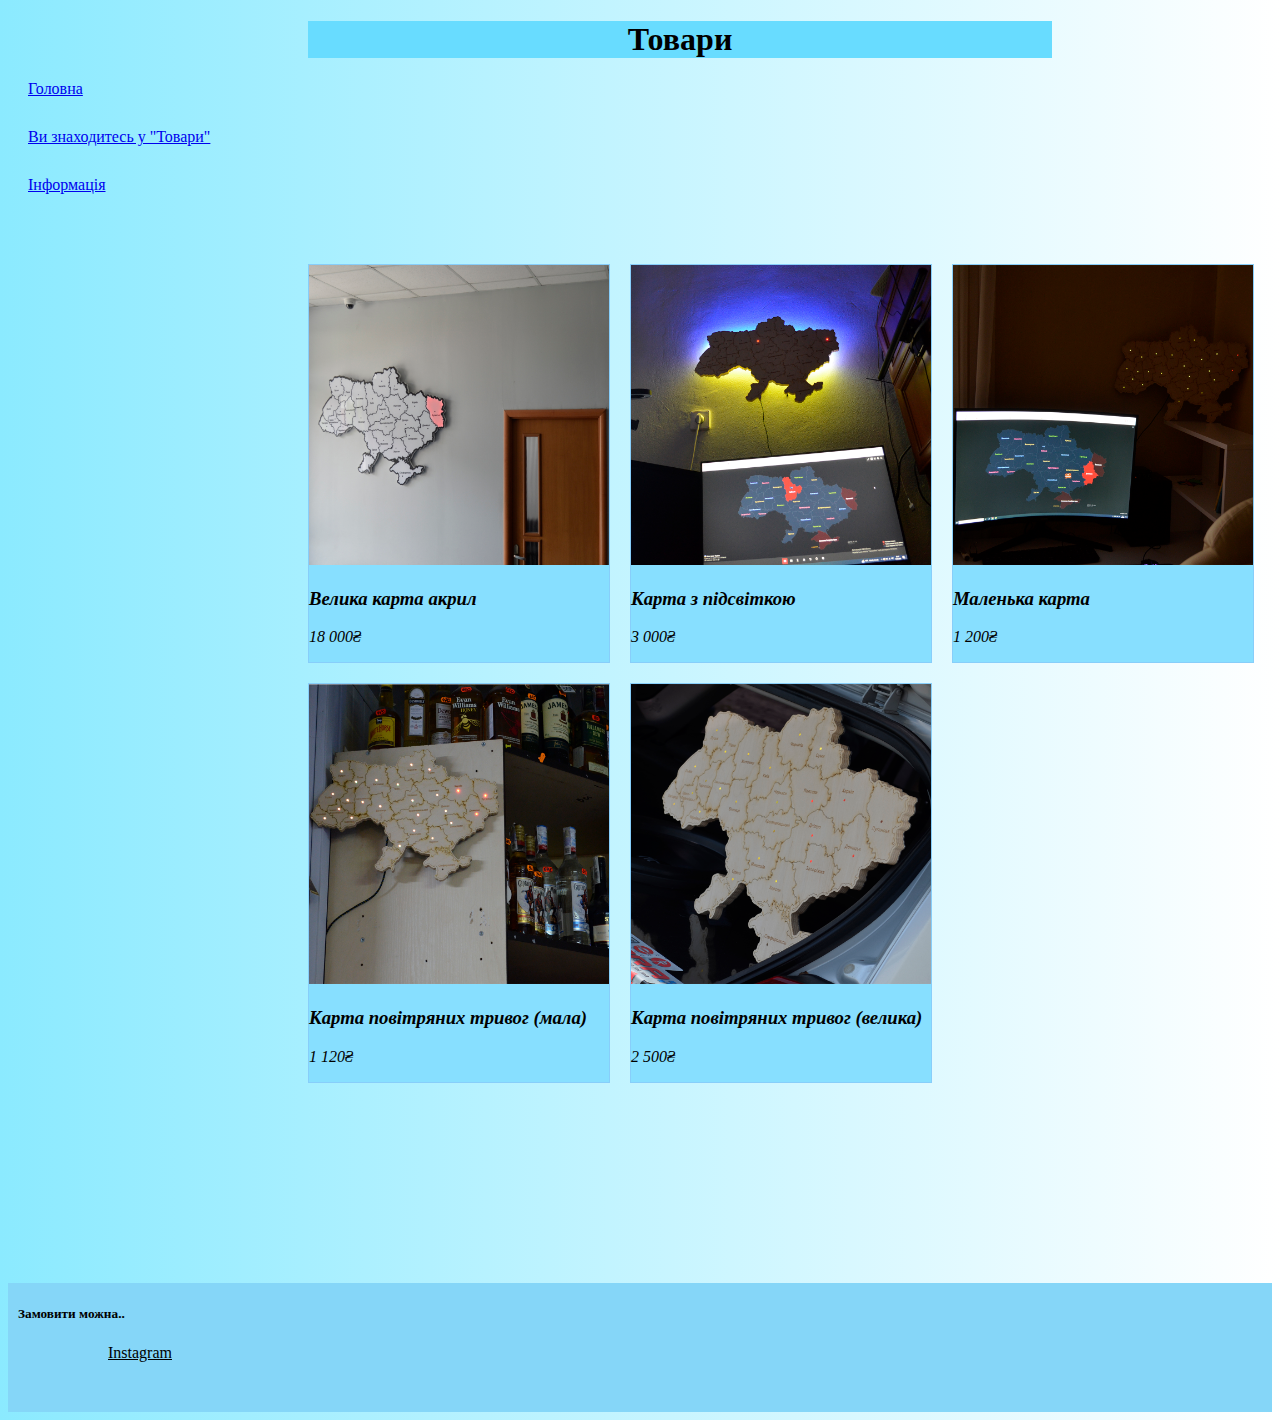
==== index-2.html @ 0547f3ca "+++++++" ====
<!DOCTYPE html>
<html lang="en">
<head>
    <meta charset="UTF-8">
    <meta http-equiv="X-UA-Compatible" content="IE=edge">
    <meta name="viewport" content="width=device-width, initial-scale=1.0">
    <link rel="stylesheet" href="./styles.css">
    <title>Ukraine Store</title>
</head>
<body class="shop-2">
    <div class="store-2">
        <center><h1>Товари</h1></center>
    </div>
    <div class="block-links">
        <a href="./index.html" class="link">Головна</a>
        <a href="./index-2.html" class="link-2">Ви знаходитесь у "Товари"</a>
        <a href="./index-3.html" class="link-3">Інформація</a>
    </div>
    <div class="container-store">
        <div class="container-1">

            <div class="cards">
                <img src="images\7.jpg" class="photo7" alt="Фото нажаль не завантажине, поганий інтернет">
                <h3 class="subtitle">Велика карта акрил</h3>
                <p class="cost">18 000₴</p>
            </div>

            <div class="cards">
                <img src="images\1.jpg" class="photo1" alt="Фото нажаль не завантажине, поганий інтернет">
                <h3 class="subtitle">Карта з підсвіткою</h3>
                <p class="cost">3 000₴</p>
            </div>

            <div class="cards">
                <img src="images\2.jpg" class="photo2" alt="Фото нажаль не завантажине, поганий інтернет">
                <h3 class="subtitle">Маленька карта</h3>
                <p class="cost">1 200₴</p>

        </div>
    </div>

    <div class="container-store">
        <div class="container-2">

            <div class="cards">
                <img src="images\10.jpg" class="photo10" alt="">
                <h3 class="subtitle">Карта повітряних тривог (мала)</h3>
                <p class="cost">1 120₴</p>
            </div>

            <div class="cards">
                <img src="images\8.jpg" class="photo8" alt="">
                <h3 class="subtitle">Карта повітряних тривог (велика)</h3>
                <p class="cost">2 500₴</p>
            </div>
        </div>
        <div class="zamovutuA">
            <h5 class="zamovutuB">Замовити можна..</h5>
            <a class="zamovutuC" href="https://instagram.com/ledgomap?igshid=MzNlNGNkZWQ4Mg==" target="_blank">Instagram</a>
        </div>
    </div>
</body>
</html>
---- styles.css ----
.page-wrapper{
    max-width: 1920px;
    margin: 0 auto;
    padding: 20px;
}

.block-links{
    display: flex;
    flex-direction: column;
    row-gap: 10px;
}

.block-links3{
    display: flex;
    flex-direction: column;
    row-gap: 10px;
}

.navbar-wrapper{
    display: flex;
    flex-direction: column;
    justify-content: space-between;
    row-gap: 10px;
}

.cards{
    border: 1px solid lightskyblue;
}

.link-2{
    margin-bottom: 20px;
    margin-left: 20px;
}

.link-3{
    margin-bottom: 20px;
    margin-left: 20px;
}

.link-4{
    margin-bottom: 20px;
    margin-left: 20px;
}

.link{
    margin-bottom: 20px;
    margin-left: 20px;
}

.container-1{
    display: flex;
    flex-direction: row; 
    column-gap: 20px;
    margin-top: 50px;
    margin-left: 300px;
    margin-right: 220px;
}

.container-2{
    display: flex;
    flex-direction: row; 
    column-gap: 20px;
    margin-top: 20px;
    margin-left: 300px;
    margin-right: 220px;
}

.cards{
    font-style: italic;
    border: 1px solid lightskyblue;
    background-color: rgb(135, 223, 255)
}

.store{
    margin-left: 300px;
    margin-right: 220px;
    background-color: rgb(253, 248, 108)
}

.store-2{
    margin-left: 300px;
    margin-right: 220px;
    background-color: rgb(104, 220, 255)
}

.store-3{
    margin-left: 300px;
    margin-right: 220px;
    background-color: rgb(210, 205, 205)
}

.store-4{
    margin-left: 300px;
    margin-right: 220px;
    background-color: rgb(210, 205, 205)
}

.shop{
    background: linear-gradient(to right, rgb(255, 255, 139), rgb(255, 255, 255));
}

.shop-2{
    background: linear-gradient(to right, rgb(139, 234, 255), rgb(255, 255, 255));
}

.shop-3{
    background: linear-gradient(to right, rgb(186, 186, 186), rgb(255, 255, 255));
}

.shop-4{
    background: linear-gradient(to right, rgb(186, 186, 186), rgb(255, 255, 255));
}


.nove{
    margin-left: 200px;
}

.zamovutu{
    margin-top: 200px;
    padding-top: 1px;
    padding-bottom: 50px;
    background-color: rgb(248, 239, 133);
}

.zamovutu2{
    margin-left: 10px;
    color: rgb(0, 0, 0);
}

.zamovutu3{
    margin-left: 100px;
    color: rgb(0, 0, 0);
}

.zamovutuA{
    margin-top: 200px;
    padding-top: 1px;
    padding-bottom: 50px;
    background-color: rgb(133, 214, 248);
}

.zamovutuB{
    margin-left: 10px;
    color: rgb(0, 0, 0);
}

.zamovutuC{
    margin-left: 100px;
    color: rgb(0, 0, 0);
}

.zamovutuA1{
    margin-top: 50px;
    padding-top: 1px;
    padding-bottom: 50px;
    background-color: rgb(165, 165, 165);
}

.zamovutuB2{
    margin-left: 10px;
    color: rgb(0, 0, 0);
}

.zamovutuC3{
    margin-left: 100px;
    color: rgb(0, 0, 0);
}

.photo7{
    width: 300px;
    height: 300px;
}

.photo1{
    width: 300px;
    height: 300px;
}

.photo2{
    width: 300px;
    height: 300px;
}

.photo5{
    width: 300px;
    height: 300px;
}

.photo8{
    width: 300px;
    height: 300px;
}

.photo10{
    width: 300px;
    height: 300px;
}

.subtitle{
    
}
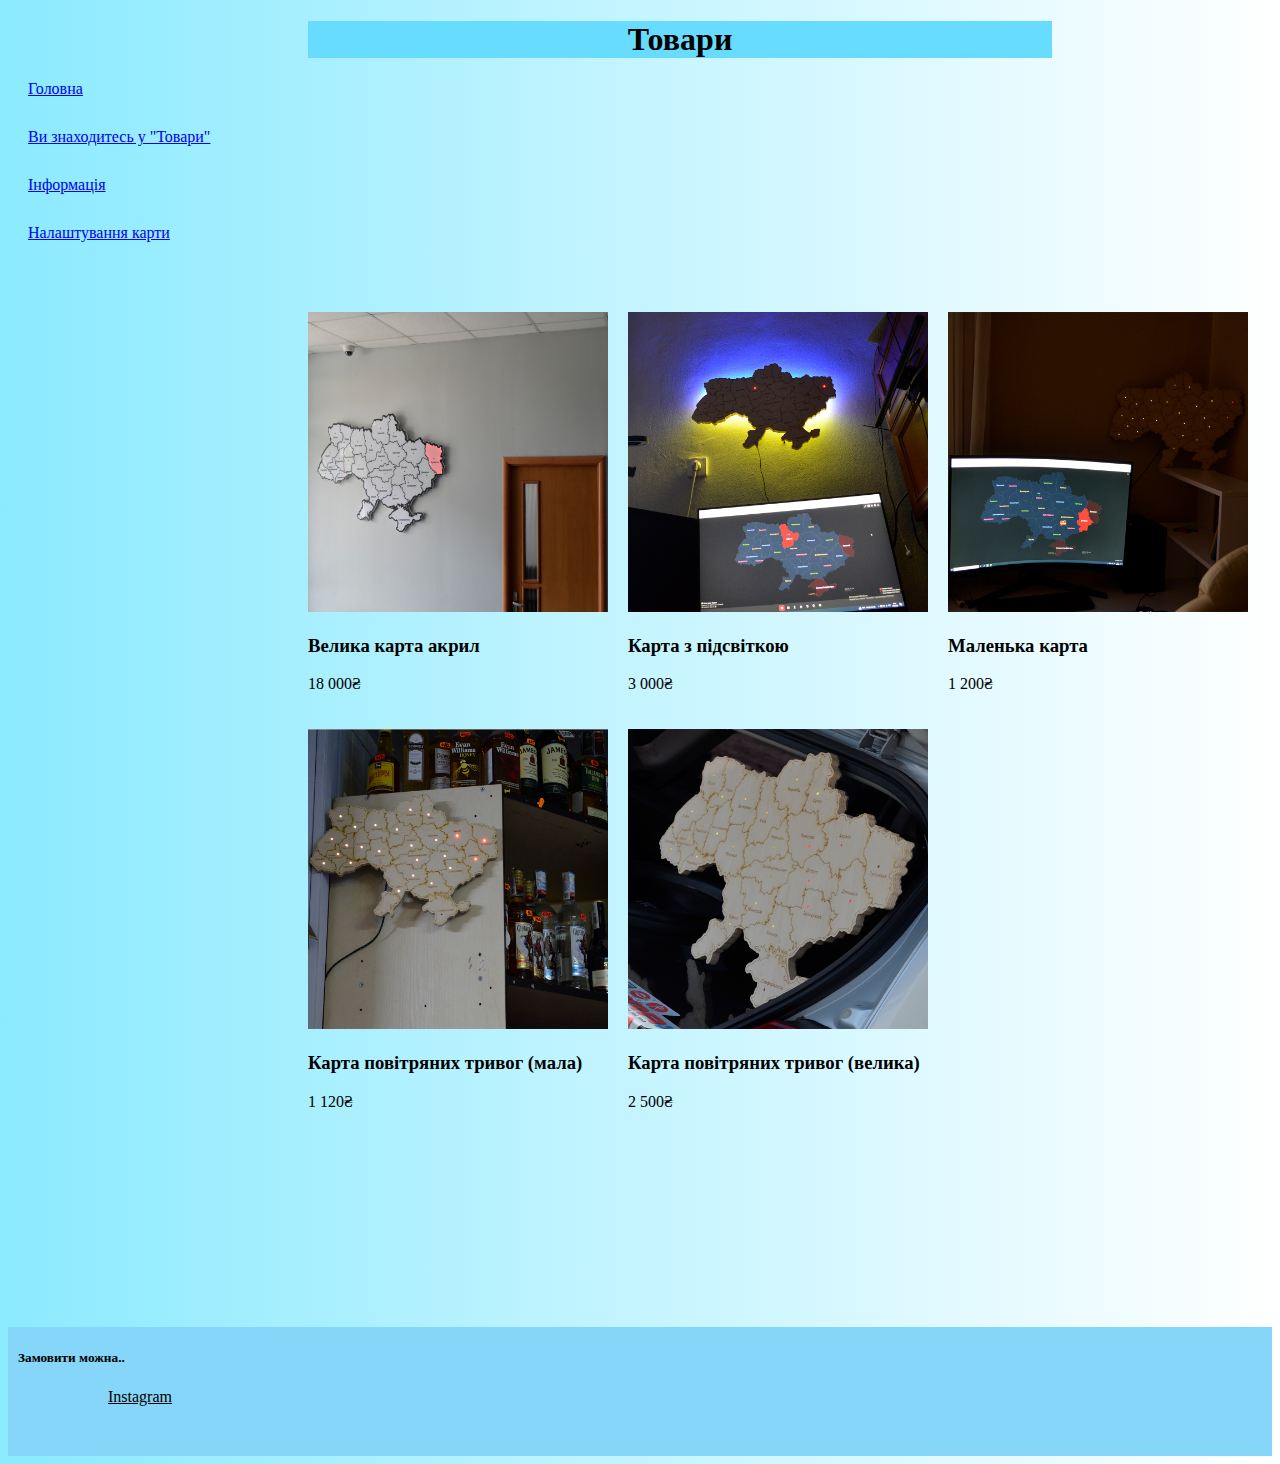
==== commit f80ead2a: "+++++++" ====
--- a/index-2.html
+++ b/index-2.html
@@ -15,6 +15,7 @@
         <a href="./index.html" class="link">Головна</a>
         <a href="./index-2.html" class="link-2">Ви знаходитесь у "Товари"</a>
         <a href="./index-3.html" class="link-3">Інформація</a>
+        <a href="іndex-4.html" class="link-4">Налаштування карти</a>
     </div>
     <div class="container-store">
         <div class="container-1">
--- a/styles.css
+++ b/styles.css
@@ -23,10 +23,6 @@
     row-gap: 10px;
 }
 
-.cards{
-    border: 1px solid lightskyblue;
-}
-
 .link-2{
     margin-bottom: 20px;
     margin-left: 20px;
@@ -65,11 +61,11 @@
     margin-right: 220px;
 }
 
-.cards{
+/* .cards{
     font-style: italic;
     border: 1px solid lightskyblue;
     background-color: rgb(135, 223, 255)
-}
+} */
 
 .store{
     margin-left: 300px;
@@ -92,7 +88,7 @@
 .store-4{
     margin-left: 300px;
     margin-right: 220px;
-    background-color: rgb(210, 205, 205)
+    background: linear-gradient(to right, rgb(74, 182, 255), rgb(255, 255, 74));
 }
 
 .shop{
@@ -108,7 +104,7 @@
 }
 
 .shop-4{
-    background: linear-gradient(to right, rgb(186, 186, 186), rgb(255, 255, 255));
+    background: linear-gradient(to right, rgb(180, 225, 255), rgb(255, 242, 160));
 }
 
 
@@ -197,6 +193,70 @@
     height: 300px;
 }
 
+.ZSY{
+    margin-top: 50px;
+    color: brown;
+    margin-bottom: 50px;
+}
+
+.karta{
+    margin-left: 500px;
+    width: 1000px;
+    height: 950px;
+}
+
+@media screen and (max-width: 1024px) {
+    .container-1{
+        margin-left: 10px;
+        display: flex;
+        flex-direction: column; 
+        /* -right: 10px; */
+    }
+
+    .container-2{
+        margin-left: 10px;
+        display: flex;
+        flex-direction: column; 
+        /* -right: 10px; */
+    }
+
+    .cards{
+        font-style: italic;
+        /* border: 1px solid lightskyblue;
+        background-color: rgb(135, 223, 255) */
+    }
+    
+    .store{
+        margin-left: 10px;
+        margin-right: 220px;
+        background-color: rgb(253, 248, 108)
+    }
+    
+    .store-2{
+        margin-left: 00px;
+        margin-right: 220px;
+        background-color: rgb(104, 220, 255)
+    }
+    
+    .store-3{
+        margin-left: 10px;
+        margin-right: 220px;
+        background-color: rgb(210, 205, 205)
+    }
+    
+    .store-4{
+        margin-left: 10px;
+        margin-right: 10px; 
+        background: linear-gradient(to right, rgb(74, 182, 255), rgb(255, 255, 74));
+    }
+
+    .karta{
+        margin-left: 10px;
+        width: 500px;
+        height: 475px;
+    }
+}
+
 .subtitle{
     
 }